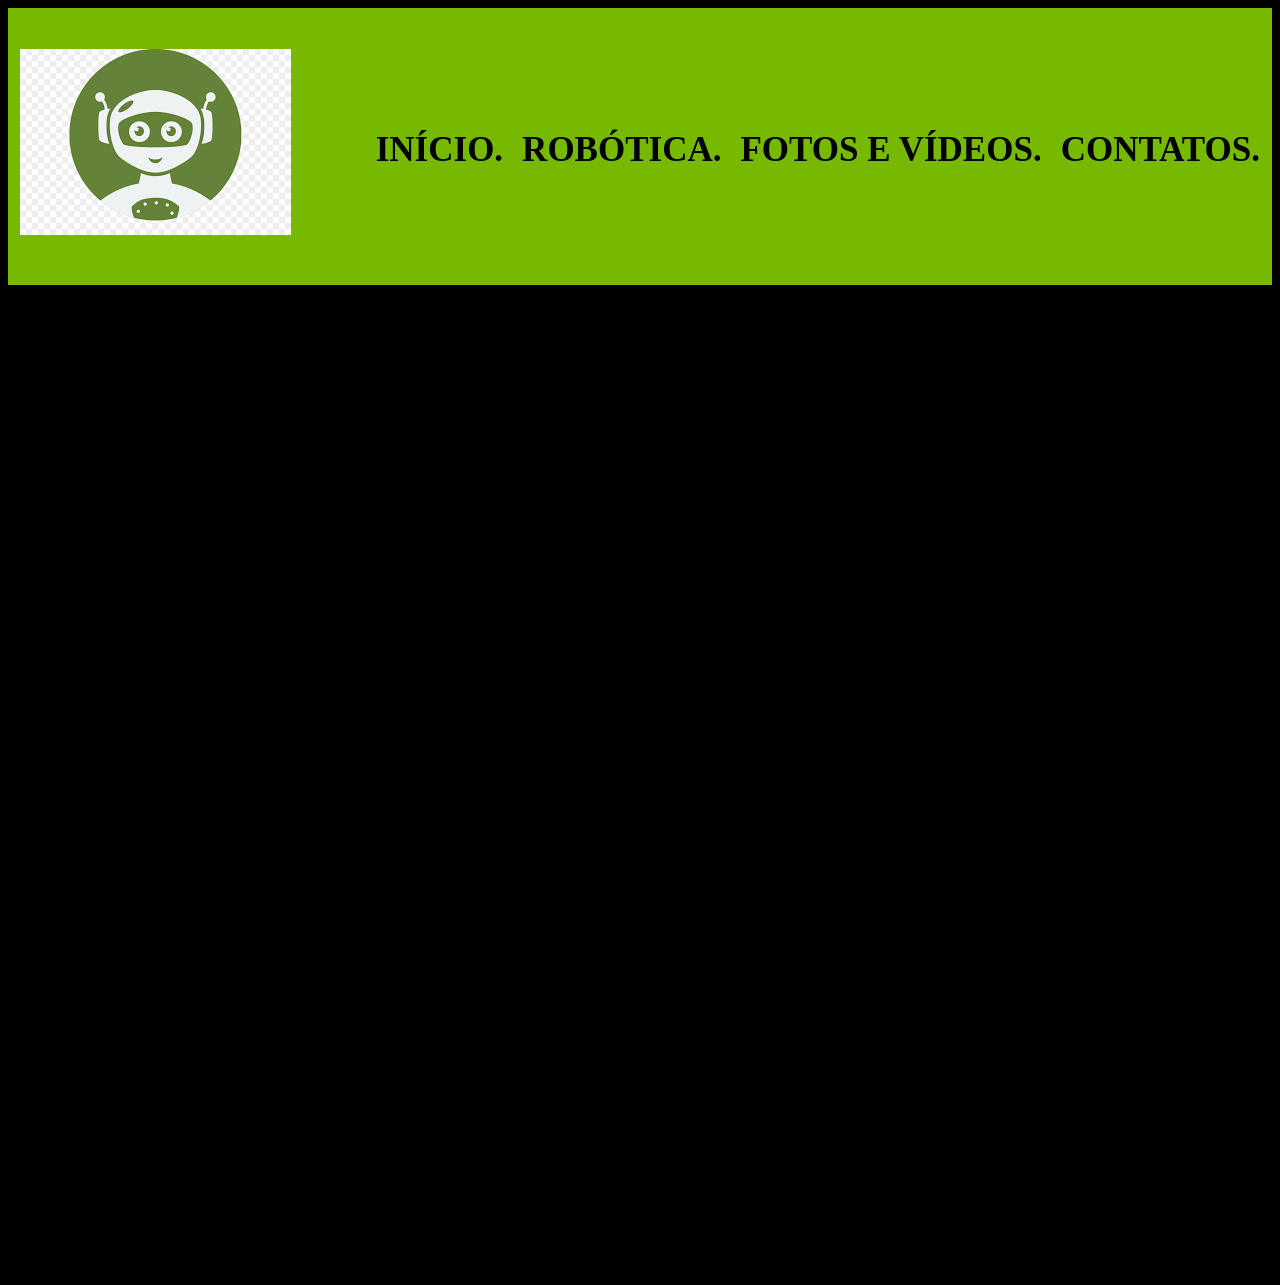
==== Robótica.html @ 6280063c "Add files via upload" ====
<!DOCTYPE html>
<html>
	<head>
		<meta charset="UTF-8">
		<title>Robótica</title>

		<link rel="stylesheet" href="reset.css">
		<link rel="stylesheet" href="inicio.css">
	</head>
	<body>
		<header>
			<div class="cabeçalho">
				<h1><img src="logo.png"></h1>
				<nav>
					<ul>
						<li><a href="inicio.html">Início.</a></li>
						<li><a href="Robótica.html">Robótica.</a></li>
						<li><a href="Fotos e Vídeos.html">Fotos e Vídeos.</a></li>
						<li><a href="Contatos.html">Contatos.</a></li>

					</ul>
				</nav>
			</div>
		</header>
		 <div class="formatação">
                        <h1>O que é robótica?</h1>             

                    <li >Introdução.</li>
                        <p>Para explicar o que é robótica e tudo o que envolve essa tecnologia, vamos abrir este artigo com um dado impressionante. Um estudo da Oxford Economics Robôs revelou que, em 2030, os robôs ocuparão 20 milhões de empregos.Consegue imaginar iso? Além disso, se o seu objetivo é atuar com robótica, nas próximas linhas você vai descobrir quais são os cursos indicados. A robótica é a ciência responsável pela tecnologia em máquinas, computadores, softwares e sistemas, com controle mecânico e automático.</p>

                    <li >Evolução histórica da Robótica.</li>  
               
                        <p>Você já sabe, portanto, quando os nomes foram originados. Mas, e de lá para cá, o que mudou? Qual foi a evolução histórica da robótica? Bem, o primeiro robô mecânico surgiu em 1924 e utilizava o sistema de telefonia. Ele podia ligar e desligar os equipamentos que estavam conectados a si. Anos mais tarde, precisamente em 1937, um novo robô, chamado de Elektro, foi criado e ganhou bastante evidência. Assim como o primeiro, ele também era teleoperado. No entanto, executava funções adicionais, como andar e mover a cabeça. Já em 1954 foi desenvolvido o primeiro robô automático. As bases usadas para criá-lo deram forma ao Unimate, o primeiro robô de uso industrial, que trabalhava na linha de produção da General Motors, em 1961. Cinco anos depois, nasceu o Eliza, o primeiro programa de Inteligência Artificial. Pelos anos seguintes, foram feitas novas descobertas e, atualmente, uma série de robôs, com funcionalidades distintas, estão disponíveis no mercado. </p>

                    <li >Qual a importância da robótica no desenvolvimento?</li>

                        <p>A robótica tem sido amplamente utilizada no cenário educacional. O assunto, inclusive, tornou-se matéria escolar para as crianças. Além de desenvolver conhecimentos e habilidades relacionadas à tecnologia e ciência, a robótica contribui com a aprendizagem em outros aspectos. O raciocínio lógico é um deles. Afinal, os pequenos são estimulados a analisar e solucionar problemas. Com isso, a criatividade também é aprimorada. Quando a robótica é trabalhada em sala de aula, e em grupo, também nspira o trabalho em equipe. Foco, persistência e resiliência são ainda outras habilidades desenvolvidas.

                    <li >Qual o objetivo da robótica? Para que serve?</li>

                        <p>Você é daquelas pessoas que temem os robôs e acreditam que eles vão dominar o mundo? Ou faz parte do grupo de indivíduos que acha o máximo a ideia de ter máquinas que facilitam o dia a dia? Bem, seja qual for o seu lado nessa história, a verdade é que a robótica tem o intuito de assumir tarefas que são praticadas por humanos. Dessa forma, a tecnologia é mesmo capaz de trazer mais comodidade e excluir a ação humana em determinadas atividades. No tópico a seguir, você vai entender um pouco mais sobre como isso funciona na prática. Quais são as tendências dessa área? A robótica já tem sido usada em ramos diversos, e a expectativa é que sua utilização seja ampliada. Confira as principais tendências:</p>

                    <li >Indústrias.</li>

                        <p>A robótica é aplicada em indústrias há bastante tempo e isso deve ser cada vez mais frequente. Afinal, em ambientes bris, retudo  linhas de produção, as atividades são muito repetitivas. Quando seres humanos desempenham essas tarefas, há grandes chances desgaste físico, acidentes e falhas. As máquinas, por sua vez, são capazes de executar as operações de maneira rápida e mais ciente.</p>

                   <li >Medicina.</li>

                        <p>Você já ouviu falar em cirurgia robótica? Trata-se de um procedimento cirúrgico feito por robôs. Dessa forma, pode ser conduzido uma equipe médica a distância.  A grande vantagem dessa técnica é que o risco de erro é nulo, uma vez que a máquina é programada para realizar a cirurgia com precisão.</p>

                  

                        <p>A área da Saúde tem aproveitado bem os benefícios da robótica. Na fisioterapia, a tecnologia é usada para auxiliar os tratamentos doenças diversas e a reabilitação de pacientes. Um exemplo disso é o traje robótico, que ajuda pessoas com dificuldade de locomoção a andar e até correr.</p>

                    <li >Tecnologia espacial.</li>

                        <p>As características distintas do ambiente extraterrestre não permitem que seres humanos saiam explorando por aí sem nenhum equipamento. Por essa razão, as máquinas são fundamentais para o estudo de planetas e outras áreas do Universo. Diversos robôs já saíram da superfície terrestre para investigar outros lugares.</p>

                    <li >Indústria automobilística.</li>

                        <p>Falamos há alguns tópicos sobre a robótica nas indústrias. Mas cabe destacarmos o setor automobilístico, que tem investido fortemente na tecnologia. Se antes os robôs eram usados apenas para aprimorar os processos produtivos, hoje eles assumem outras funções e já atuam em testes de campo e laboratório. Automação residencial Apagar e acender as lâmpadas da sua casa pelo aparelho celular são simples possibilidades da robótica quando o assunto é automação residencial. A tecnologia viabiliza uma série de tarefas, como controlar os equipamentos e sistemas dentro do lar.</p>
            </div>
	</body>
</html>
---- inicio.css ----
body {
	background: black;
}

header {
	background: #76b900;
	padding: 20px 0;
}

.cabeçalho {
	position: relative;
	width: 1240px;
	margin: 0 auto;
}

nav {
	position: absolute;
	top: 65px;
	right: 0;
}

nav li {
	display: inline;
	margin: 0 0 0 15px;
}

nav a {
	text-transform: uppercase;
	color: #000000;
	font-weight: bold;
	font-size: 35px;
	text-decoration: none;
}

nav a:hover {
	color: red;
	text-decoration: underline;
}

.formataçãoinicio {
	font-size: 24px;
	color:  #76b900;
}
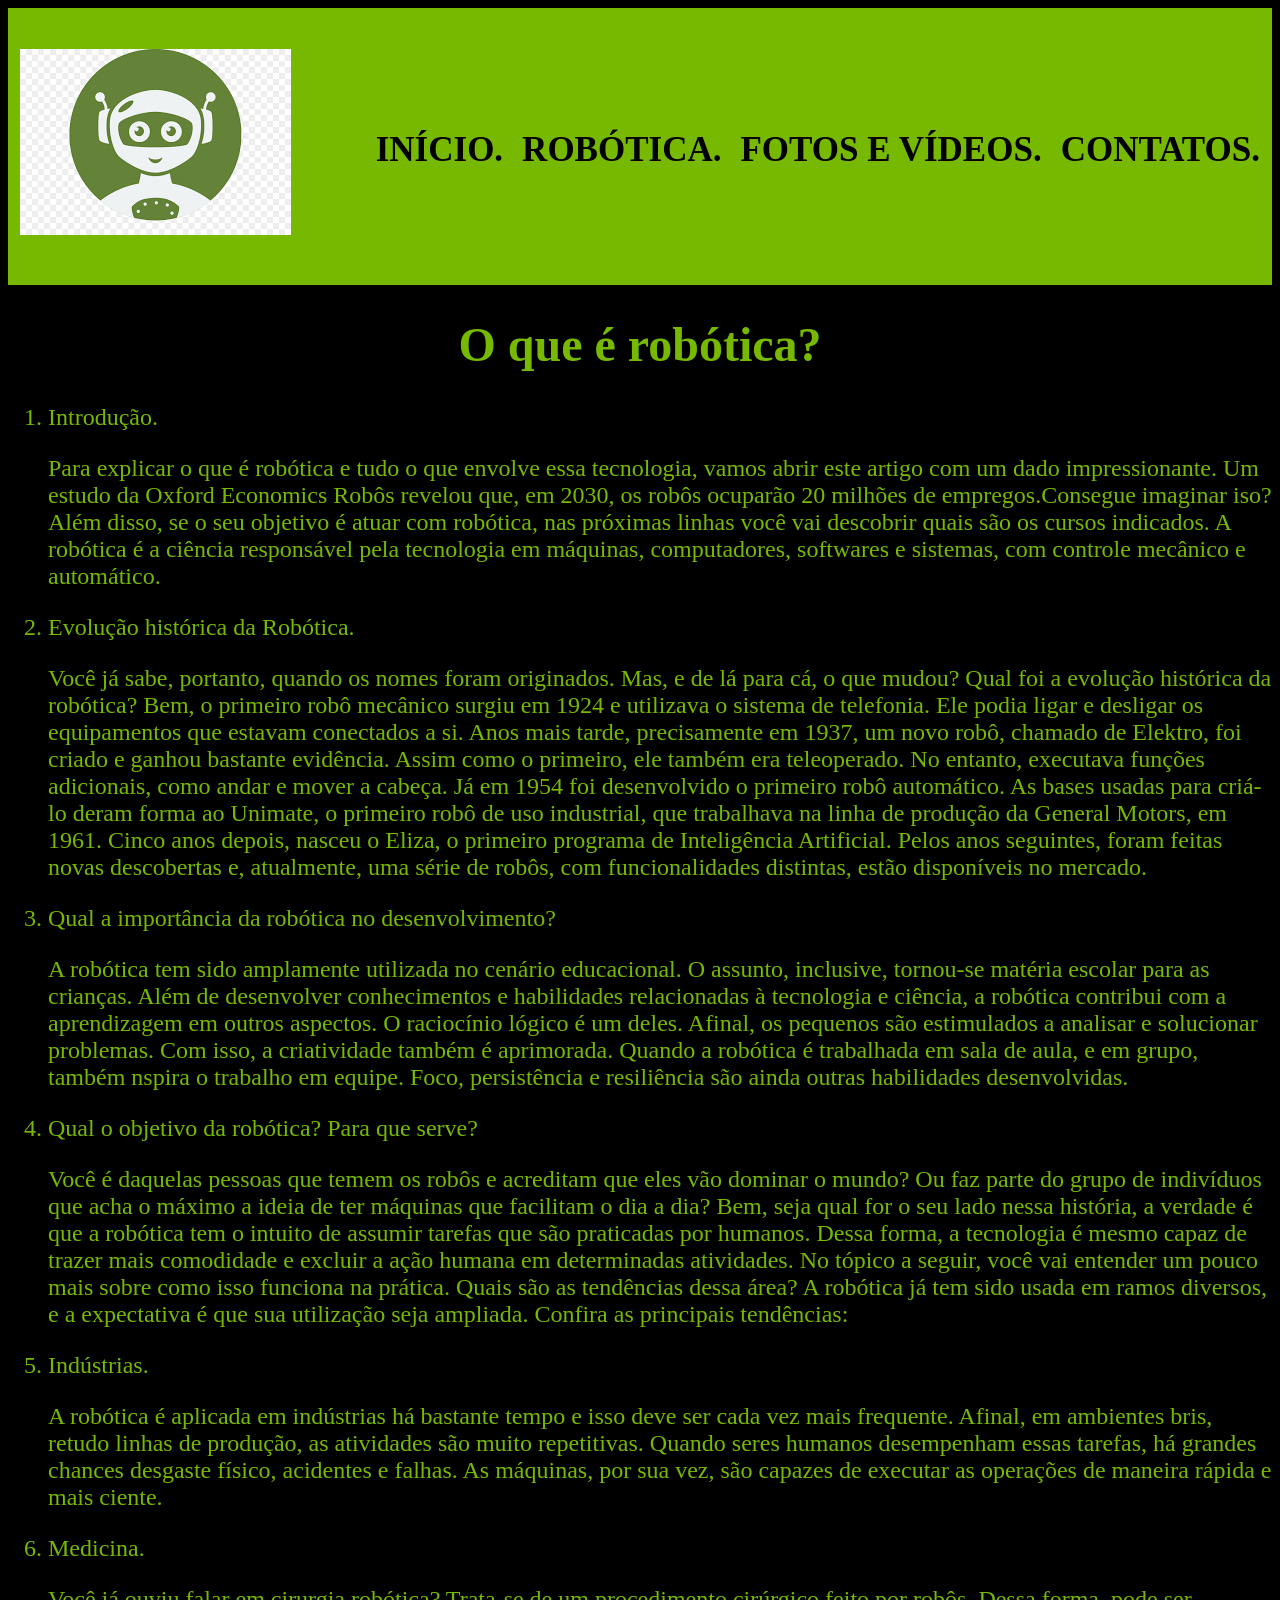
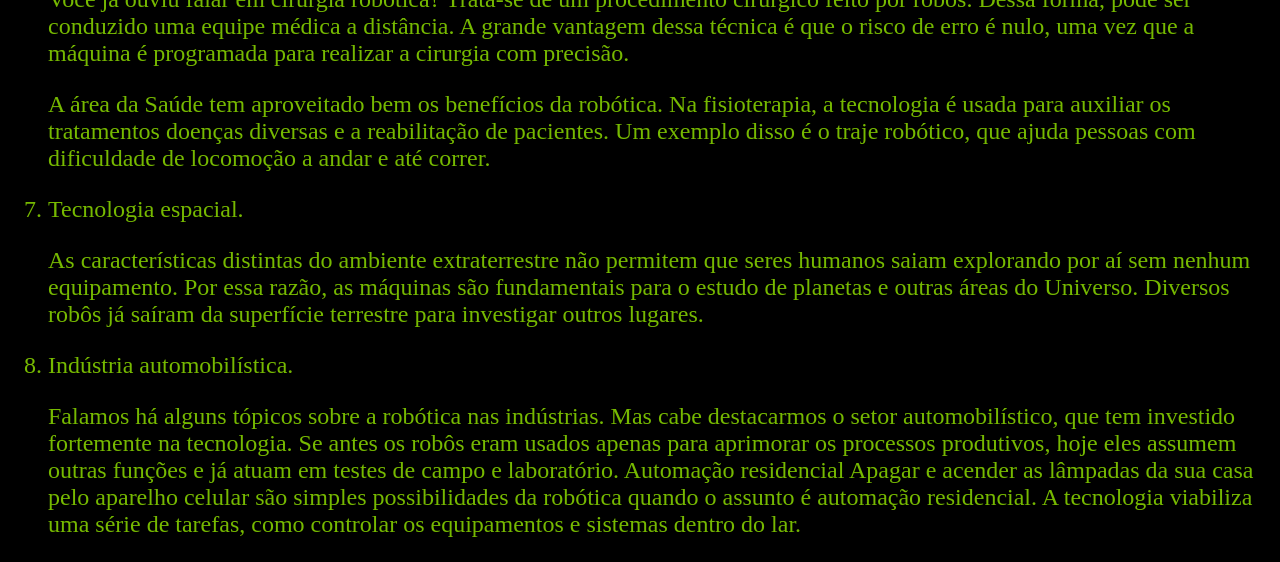
==== commit a58e2f35: "Add files via upload" ====
--- a/Robótica.html
+++ b/Robótica.html
@@ -22,43 +22,45 @@
 				</nav>
 			</div>
 		</header>
-		 <div class="formatação">
-                        <h1>O que é robótica?</h1>             
+		<div class="formataçãoinicio">
+            <h1 style="text-align: center;">O que é robótica?</h1> 
 
-                    <li >Introdução.</li>
-                        <p>Para explicar o que é robótica e tudo o que envolve essa tecnologia, vamos abrir este artigo com um dado impressionante. Um estudo da Oxford Economics Robôs revelou que, em 2030, os robôs ocuparão 20 milhões de empregos.Consegue imaginar iso? Além disso, se o seu objetivo é atuar com robótica, nas próximas linhas você vai descobrir quais são os cursos indicados. A robótica é a ciência responsável pela tecnologia em máquinas, computadores, softwares e sistemas, com controle mecânico e automático.</p>
+            <ol>            
 
-                    <li >Evolução histórica da Robótica.</li>  
+                <li>Introdução.</li>
+                    <p>Para explicar o que é robótica e tudo o que envolve essa tecnologia, vamos abrir este artigo com um dado impressionante. Um estudo da Oxford Economics Robôs revelou que, em 2030, os robôs ocuparão 20 milhões de empregos.Consegue imaginar iso? Além disso, se o seu objetivo é atuar com robótica, nas próximas linhas você vai descobrir quais são os cursos indicados. A robótica é a ciência responsável pela tecnologia em máquinas, computadores, softwares e sistemas, com controle mecânico e automático.</p>
+
+               	<li>Evolução histórica da Robótica.</li>  
                
-                        <p>Você já sabe, portanto, quando os nomes foram originados. Mas, e de lá para cá, o que mudou? Qual foi a evolução histórica da robótica? Bem, o primeiro robô mecânico surgiu em 1924 e utilizava o sistema de telefonia. Ele podia ligar e desligar os equipamentos que estavam conectados a si. Anos mais tarde, precisamente em 1937, um novo robô, chamado de Elektro, foi criado e ganhou bastante evidência. Assim como o primeiro, ele também era teleoperado. No entanto, executava funções adicionais, como andar e mover a cabeça. Já em 1954 foi desenvolvido o primeiro robô automático. As bases usadas para criá-lo deram forma ao Unimate, o primeiro robô de uso industrial, que trabalhava na linha de produção da General Motors, em 1961. Cinco anos depois, nasceu o Eliza, o primeiro programa de Inteligência Artificial. Pelos anos seguintes, foram feitas novas descobertas e, atualmente, uma série de robôs, com funcionalidades distintas, estão disponíveis no mercado. </p>
+                    <p>Você já sabe, portanto, quando os nomes foram originados. Mas, e de lá para cá, o que mudou? Qual foi a evolução histórica da robótica? Bem, o primeiro robô mecânico surgiu em 1924 e utilizava o sistema de telefonia. Ele podia ligar e desligar os equipamentos que estavam conectados a si. Anos mais tarde, precisamente em 1937, um novo robô, chamado de Elektro, foi criado e ganhou bastante evidência. Assim como o primeiro, ele também era teleoperado. No entanto, executava funções adicionais, como andar e mover a cabeça. Já em 1954 foi desenvolvido o primeiro robô automático. As bases usadas para criá-lo deram forma ao Unimate, o primeiro robô de uso industrial, que trabalhava na linha de produção da General Motors, em 1961. Cinco anos depois, nasceu o Eliza, o primeiro programa de Inteligência Artificial. Pelos anos seguintes, foram feitas novas descobertas e, atualmente, uma série de robôs, com funcionalidades distintas, estão disponíveis no mercado. </p>
 
-                    <li >Qual a importância da robótica no desenvolvimento?</li>
+                <li>Qual a importância da robótica no desenvolvimento?</li>
 
-                        <p>A robótica tem sido amplamente utilizada no cenário educacional. O assunto, inclusive, tornou-se matéria escolar para as crianças. Além de desenvolver conhecimentos e habilidades relacionadas à tecnologia e ciência, a robótica contribui com a aprendizagem em outros aspectos. O raciocínio lógico é um deles. Afinal, os pequenos são estimulados a analisar e solucionar problemas. Com isso, a criatividade também é aprimorada. Quando a robótica é trabalhada em sala de aula, e em grupo, também nspira o trabalho em equipe. Foco, persistência e resiliência são ainda outras habilidades desenvolvidas.
+                	<p>A robótica tem sido amplamente utilizada no cenário educacional. O assunto, inclusive, tornou-se matéria escolar para as crianças. Além de desenvolver conhecimentos e habilidades relacionadas à tecnologia e ciência, a robótica contribui com a aprendizagem em outros aspectos. O raciocínio lógico é um deles. Afinal, os pequenos são estimulados a analisar e solucionar problemas. Com isso, a criatividade também é aprimorada. Quando a robótica é trabalhada em sala de aula, e em grupo, também nspira o trabalho em equipe. Foco, persistência e resiliência são ainda outras habilidades desenvolvidas.
 
-                    <li >Qual o objetivo da robótica? Para que serve?</li>
+                <li>Qual o objetivo da robótica? Para que serve?</li>
 
-                        <p>Você é daquelas pessoas que temem os robôs e acreditam que eles vão dominar o mundo? Ou faz parte do grupo de indivíduos que acha o máximo a ideia de ter máquinas que facilitam o dia a dia? Bem, seja qual for o seu lado nessa história, a verdade é que a robótica tem o intuito de assumir tarefas que são praticadas por humanos. Dessa forma, a tecnologia é mesmo capaz de trazer mais comodidade e excluir a ação humana em determinadas atividades. No tópico a seguir, você vai entender um pouco mais sobre como isso funciona na prática. Quais são as tendências dessa área? A robótica já tem sido usada em ramos diversos, e a expectativa é que sua utilização seja ampliada. Confira as principais tendências:</p>
+                    <p>Você é daquelas pessoas que temem os robôs e acreditam que eles vão dominar o mundo? Ou faz parte do grupo de indivíduos que acha o máximo a ideia de ter máquinas que facilitam o dia a dia? Bem, seja qual for o seu lado nessa história, a verdade é que a robótica tem o intuito de assumir tarefas que são praticadas por humanos. Dessa forma, a tecnologia é mesmo capaz de trazer mais comodidade e excluir a ação humana em determinadas atividades. No tópico a seguir, você vai entender um pouco mais sobre como isso funciona na prática. Quais são as tendências dessa área? A robótica já tem sido usada em ramos diversos, e a expectativa é que sua utilização seja ampliada. Confira as principais tendências:</p>
 
-                    <li >Indústrias.</li>
+                <li>Indústrias.</li>
 
-                        <p>A robótica é aplicada em indústrias há bastante tempo e isso deve ser cada vez mais frequente. Afinal, em ambientes bris, retudo  linhas de produção, as atividades são muito repetitivas. Quando seres humanos desempenham essas tarefas, há grandes chances desgaste físico, acidentes e falhas. As máquinas, por sua vez, são capazes de executar as operações de maneira rápida e mais ciente.</p>
+                    <p>A robótica é aplicada em indústrias há bastante tempo e isso deve ser cada vez mais frequente. Afinal, em ambientes bris, retudo  linhas de produção, as atividades são muito repetitivas. Quando seres humanos desempenham essas tarefas, há grandes chances desgaste físico, acidentes e falhas. As máquinas, por sua vez, são capazes de executar as operações de maneira rápida e mais ciente.</p>
 
-                   <li >Medicina.</li>
+                <li>Medicina.</li>
 
-                        <p>Você já ouviu falar em cirurgia robótica? Trata-se de um procedimento cirúrgico feito por robôs. Dessa forma, pode ser conduzido uma equipe médica a distância.  A grande vantagem dessa técnica é que o risco de erro é nulo, uma vez que a máquina é programada para realizar a cirurgia com precisão.</p>
-
+                    <p>Você já ouviu falar em cirurgia robótica? Trata-se de um procedimento cirúrgico feito por robôs. Dessa forma, pode ser conduzido uma equipe médica a distância.  A grande vantagem dessa técnica é que o risco de erro é nulo, uma vez que a máquina é programada para realizar a cirurgia com precisão.</p>
                   
 
-                        <p>A área da Saúde tem aproveitado bem os benefícios da robótica. Na fisioterapia, a tecnologia é usada para auxiliar os tratamentos doenças diversas e a reabilitação de pacientes. Um exemplo disso é o traje robótico, que ajuda pessoas com dificuldade de locomoção a andar e até correr.</p>
+                    <p>A área da Saúde tem aproveitado bem os benefícios da robótica. Na fisioterapia, a tecnologia é usada para auxiliar os tratamentos doenças diversas e a reabilitação de pacientes. Um exemplo disso é o traje robótico, que ajuda pessoas com dificuldade de locomoção a andar e até correr.</p>
 
-                    <li >Tecnologia espacial.</li>
+                <li>Tecnologia espacial.</li>
 
-                        <p>As características distintas do ambiente extraterrestre não permitem que seres humanos saiam explorando por aí sem nenhum equipamento. Por essa razão, as máquinas são fundamentais para o estudo de planetas e outras áreas do Universo. Diversos robôs já saíram da superfície terrestre para investigar outros lugares.</p>
+                    <p>As características distintas do ambiente extraterrestre não permitem que seres humanos saiam explorando por aí sem nenhum equipamento. Por essa razão, as máquinas são fundamentais para o estudo de planetas e outras áreas do Universo. Diversos robôs já saíram da superfície terrestre para investigar outros lugares.</p>
 
-                    <li >Indústria automobilística.</li>
+                <li>Indústria automobilística.</li>
 
-                        <p>Falamos há alguns tópicos sobre a robótica nas indústrias. Mas cabe destacarmos o setor automobilístico, que tem investido fortemente na tecnologia. Se antes os robôs eram usados apenas para aprimorar os processos produtivos, hoje eles assumem outras funções e já atuam em testes de campo e laboratório. Automação residencial Apagar e acender as lâmpadas da sua casa pelo aparelho celular são simples possibilidades da robótica quando o assunto é automação residencial. A tecnologia viabiliza uma série de tarefas, como controlar os equipamentos e sistemas dentro do lar.</p>
-            </div>
+                    <p>Falamos há alguns tópicos sobre a robótica nas indústrias. Mas cabe destacarmos o setor automobilístico, que tem investido fortemente na tecnologia. Se antes os robôs eram usados apenas para aprimorar os processos produtivos, hoje eles assumem outras funções e já atuam em testes de campo e laboratório. Automação residencial Apagar e acender as lâmpadas da sua casa pelo aparelho celular são simples possibilidades da robótica quando o assunto é automação residencial. A tecnologia viabiliza uma série de tarefas, como controlar os equipamentos e sistemas dentro do lar.</p>
+            </ol>           
+        </div>
 	</body>
 </html>
